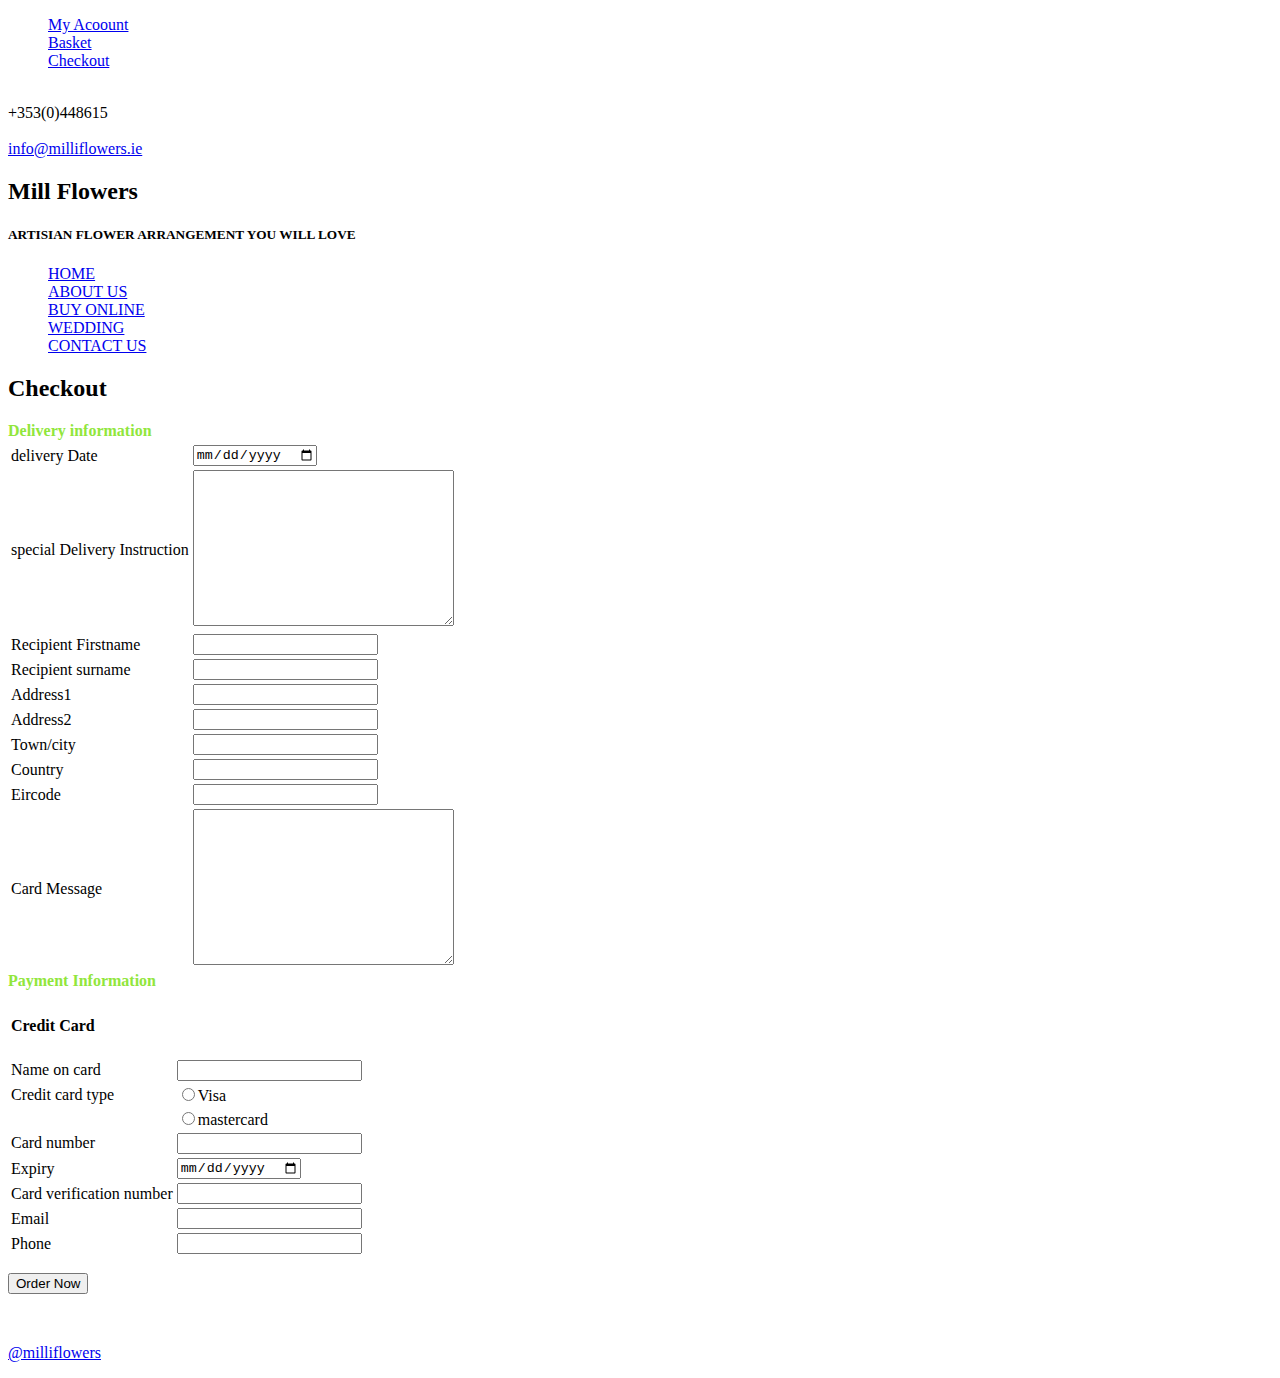
==== checkout.html @ da6ea1a4 "flower shop" ====
<!DOCTYPE html>
<html lang="en">
<head>
    <meta charset="UTF-8">
    <meta name="viewport" content="width=device-width, initial-scale=1.0">
    <link rel="stylesheet" href="./styles.css">
    <title>Document</title>
</head>
<body>
    <header>


    <nav class="nav3">
        <ul type="none">
            <li> <a href="#">My Acoount</a></li>
            <li><a href="#">Basket</a></li>
            <li><a href="./checkout.html">Checkout</a></li>
        </ul>
    </nav>
    <div class="row5">
        <div class="col5"><img src="https://thumbs.dreamstime.com/b/white-phone-receiver-icon-green-round-background-telephone-trendy-flat-style-shadow-isolated-symbol-your-design-logo-138112728.jpg" alt=""></div>
        <div class="col5">+353(0)448615</div>
        <div class="col5"><img src="https://th.bing.com/th/id/OIP.AcaqPdwV0rm1rItuXpj3BQAAAA?pid=ImgDet&rs=1" alt=""></div>
        <div class="col5"><a href="./index.html">info@milliflowers.ie</a></div>
        

    </div> <div class="intro5">
        <h2>Mill Flowers</h2>
        <h5>ARTISIAN FLOWER ARRANGEMENT YOU WILL LOVE</h5>
        
    </div>

    <div >
        <nav class="nav4" >
            <ul type="none">
                <li><a href="./index.html">HOME</a></li>
                <li><a href="#">ABOUT US</a></li>
                <li><a href="#">BUY ONLINE</a></li>
                <li><a href="#">WEDDING</a></li>
                <li><a href="#">CONTACT US</a></li>
            </ul>
        </nav>
    </div>
    </header>

    <h2>Checkout</h2>
    <div class="lal1">



    <form  action="">
        
        
            <table>
                <tr>
                    <label  style="color: rgb(145, 230, 60) ;" for=""><b>Delivery information</b></label>
                </tr>
                <tr>
                    <td><label for="delivery">delivery Date</label></td>
                    <td><input id="delivery" type="date"></td>
                </tr>
                <tr>
                    
                        <td><label for="ins">special Delivery Instruction</label></td>
                    
                    <td><textarea name="" id="ins" cols="30" rows="10"></textarea></td>
                </tr>
                <tr>
                    <td><label for="fname">Recipient Firstname</label></td>
                    <td><input id="fname" type="text"></td>
                </tr>
                <tr>
                    <td><label for="sname">Recipient surname</label></td>
                    <td><input id="sname" type="text"></td>
                </tr>
                <tr>
                    <td><label for="add">Address1</label></td>
                    <td><input id="add" type="text"></td>
                </tr>
                <tr>
                    <td><label for="add2">Address2</label></td>
                    <td><input id="add2" type="text"></td>
                </tr>
                <tr>
                    <td><label for="town">Town/city</label></td>
                    <td><input id="town" type="text"></td>
                </tr>

                <tr>
                    <td><label for="country">Country</label></td>
                    <td><input id="country" type="text"></td>
                </tr>

                <tr>
                    <td><label for="ecode">Eircode</label></td>
                    <td><input id="ecode" type="number"></td>
                </tr>

               
                <tr>
                    
                    <td><label for="message">Card Message</label></td>
                    <td><textarea name="you" id="message" cols="30" rows="10"></textarea></td>
                </tr>
        
            </table>
            </form>
        </div>

        <div class="lal2">



            
    <form  action="">
        
        <table>
            <tr>
                <label  style="color: rgb(145, 230, 60) "  class="lab1" for=""><b>Payment Information</b></label>
            </tr>
            <tr>
                <td><label for="name"><h4>Credit Card</h4></label></td>
            </tr>
            <tr>
                
                    <td><label for="name">Name on card</label></td>
                
                <td><input id="name" type="text"></td>
            </tr>
            <tr>
                <td><label for="visa">Credit card type</label></td>
                <td><input id="visa" value="visa" name="Credit card type" type="radio"><label for="visa">Visa</label></td>
                
            </tr>
            <tr>
                <td></td>
                <td><input id="mastercard"  value="mastercard"name="Credit card type"  type="radio"><label for="">mastercard</label></td>
            </tr>
            <tr>
                <td><label for="num">Card number</label></td>
                <td><input id="num" type="text"></td>
            </tr>
            <tr>
                <td><label for="exp">Expiry</label></td>
                <td><input id="exp" type="date"></td>
            </tr>
            <tr>
                <td><label for="num">Card verification number</label></td>
                <td><input id="num" type="text"></td>
            </tr>

            <tr>
                <td><label for="mail">Email</label></td>
                <td><input id="mail" type="text"></td>
            </tr>

            <tr>
                <td><label for="phone">Phone</label></td>
                <td><input id="phone" type="number"></td>
            </tr>

           
    
        </table>
        </form>
    </div>
    <p><button class="but">Order Now</button></p>


    <footer>
        <div class="row3"> 
             <div class="col3"><a href=""><img src="https://th.bing.com/th/id/OIP.znmlHIVhMwTIYcF4wdLDogEUDi?pid=ImgDet&rs=1" alt=""></a></div>
            <div class="col3"><p><a href="./index.html">@milliflowers</a></p></div>
            
        </div>

    </footer>















    
</body>
</html>
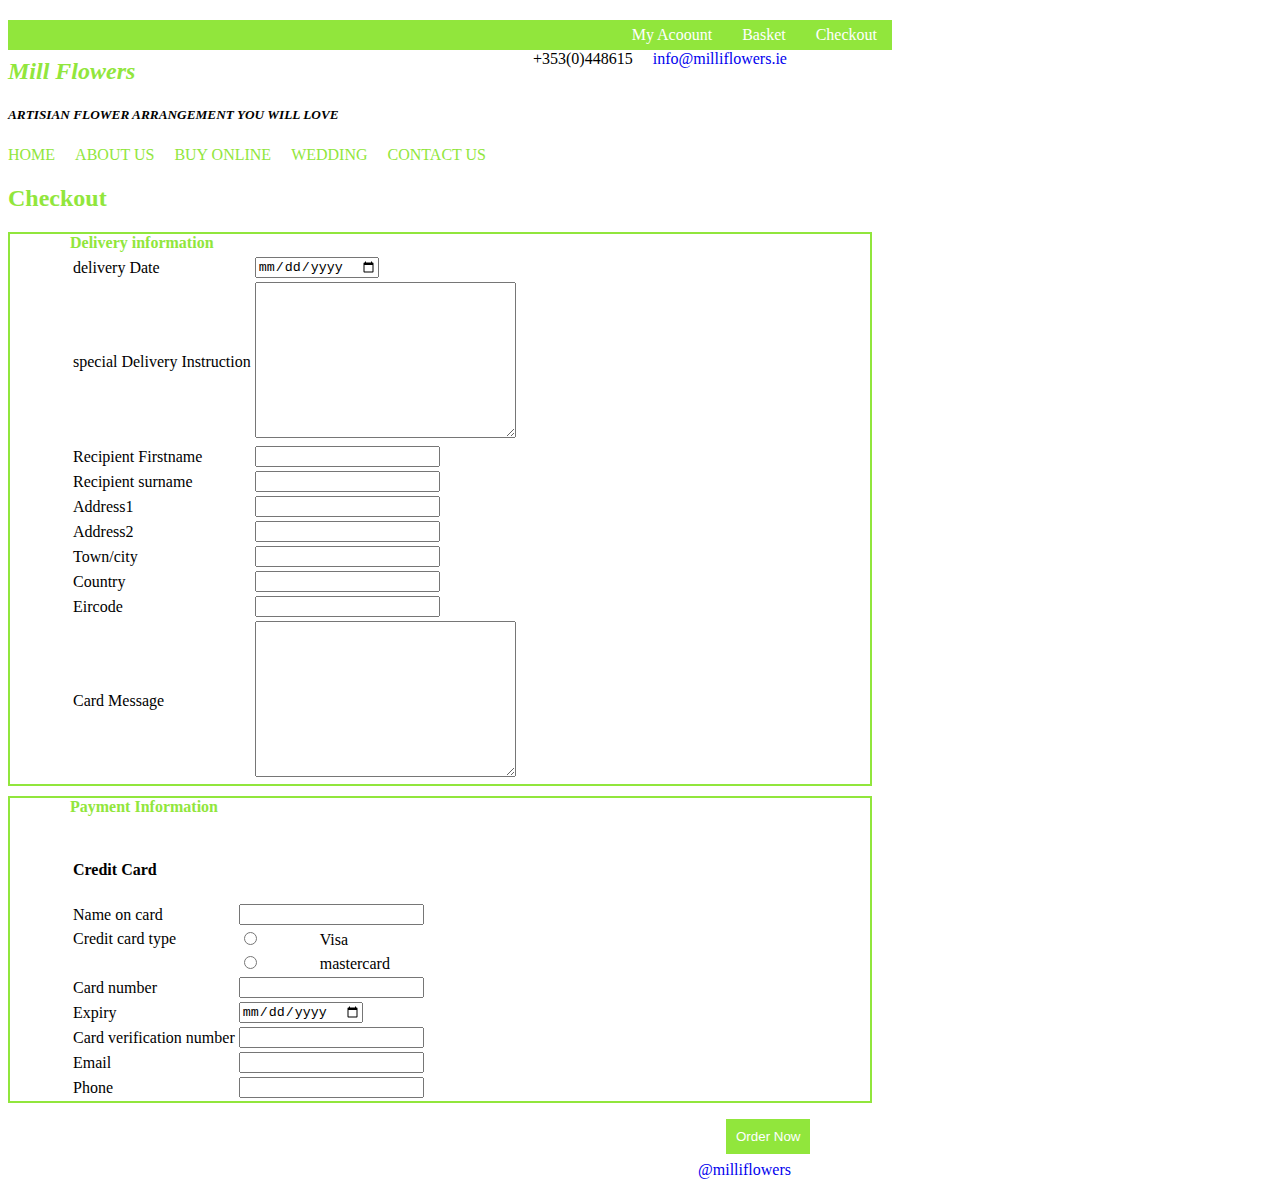
==== commit a4e9ae1e: "againupdated" ====
--- a/checkout.html
+++ b/checkout.html
@@ -3,7 +3,7 @@
 <head>
     <meta charset="UTF-8">
     <meta name="viewport" content="width=device-width, initial-scale=1.0">
-    <link rel="stylesheet" href="./styles.css">
+    <link rel="stylesheet" href="./style.css">
     <title>Document</title>
 </head>
 <body>
--- a/style.css
+++ b/style.css
@@ -0,0 +1,279 @@
+.nav1{
+    background-color: rgb(145, 230, 60);
+    display: flex;
+    flex-direction: row;
+    height: 30px;
+    justify-content: right;
+    align-items: center;
+    margin-top: 20px;
+    margin-right: 330px;
+
+    
+}
+.nav1 ul{
+    display: flex;
+}
+.nav1 ul li a{
+    display: flex;
+    justify-content: right;
+    margin: 15px;
+    text-decoration: none;
+    color: white;
+    
+}
+.intro h2{
+    font-style: italic;
+    color: rgb(145, 230, 60);
+    margin-top: -10px;
+
+    
+
+}
+.intro h5{
+    font-style: italic;
+}
+
+.nav2{
+    display: flex;
+    flex-direction: row;
+    height: 20px;
+    justify-content:start;
+    align-items: center;
+    margin: 70px;
+    margin-left: -55px;
+    margin-top: -5px;
+
+
+    
+    
+
+
+}
+.nav2 ul{
+    display: flex;
+}
+.nav2 ul li a{
+    display: flex;
+    text-decoration: none;
+    color: rgb(145, 230, 60);
+    margin: 10px;
+
+
+
+
+
+
+}
+img{
+    margin: 10px;
+    margin-top: -5px;
+}
+
+.lilly{
+    display: flex;
+
+}
+.lilly img{
+    height: 350px;
+    width: 350px;
+}
+h1{
+    margin-left: 60px;
+    color: rgb(145, 230, 60);
+    
+
+    
+}
+.intro1{
+    margin-top: -50px;
+}
+
+.intro1 p{
+    margin-left: 60px;
+}
+h4{
+    margin-left: 60px;
+}
+hr{
+    margin-left: 60px;
+}
+
+label{
+    margin-left:60px ;
+}
+button{
+    margin-left: 350px;
+    background-color: rgb(145, 230, 60);
+    color: white;
+    padding: 10px;
+    border: none;
+
+
+}
+.row{
+    display: flex;
+    margin-left: -10px;
+    
+}
+.col img{
+    height: 200px;
+    width:200px;
+   
+
+    
+
+    
+
+}
+.col{
+    border: 1px solid  #91E63C;
+
+    width: 213px;
+    height: 260px;
+    margin: 3px;
+
+    
+}
+.col h4{
+    margin-left: 10px;
+}
+h2{
+    color: rgb(145, 230, 60);
+
+}
+.row1{
+    display: flex;
+}
+.col1 img{
+    width: 20px;
+    margin-top: 10px;
+    margin-left: 745px;
+}
+.row2{
+    display: flex;
+    margin-left: 555px;
+
+}
+.col2 img{
+    width: 20px;
+    margin-top: 2px;
+
+
+
+}
+
+
+
+ .nav3{
+    background-color: rgb(145, 230, 60);
+    display: flex;
+    flex-direction: row;
+    height: 30px;
+    justify-content: right;
+    align-items: center;
+    margin-top: 20px;
+    margin-right: 380px;
+    
+}
+.nav3 ul{
+    display: flex;
+}
+.nav3 ul li a{
+    display: flex;
+    justify-content: right;
+    margin: 15px;
+    text-decoration: none;
+    color: white;
+    
+}
+.intro5 h2{
+    font-style: italic;
+    color: rgb(145, 230, 60);
+    margin-top: -10px;
+
+    
+
+}
+.intro5 h5{
+    font-style: italic;
+}
+
+.nav4{
+    display: flex;
+    flex-direction: row;
+    height: 20px;
+    justify-content:start;
+    align-items: center;
+    
+    
+    
+
+
+}
+.nav4 ul{
+    display: flex;
+}
+.nav4 ul li a{
+    display: flex;
+    text-decoration: none;
+    color: rgb(145, 230, 60);
+    margin: 60px;
+    margin-left: -40px;
+
+
+
+
+
+
+}
+.row5{
+    display: flex;
+    margin-left: 505px;
+}
+.col5 img{
+    width: 20px;
+    margin-top: 2px;
+}
+.lal1{
+    
+    border: 2px solid rgb(145, 230, 60);
+    margin-top: 10px;
+    margin-right: 400px;
+    
+
+  
+
+}
+
+.lal2{
+    border: 2px solid rgb(145, 230, 60);
+    margin-top: 10px;
+    margin-right: 400px;
+
+
+}
+.row3{
+    display: flex;
+}
+.col3 img{
+    width: 20px;
+    margin-top: 10px;
+    margin-left: 680px;
+}
+.col3{
+    margin-top: -25px;
+}
+
+.but{
+    margin-left: 718px;
+    background-color: rgb(145, 230, 60);
+    color: white;
+    padding: 10px;
+    border: none;
+
+}
+
+a {
+text-decoration: none;
+}
+
